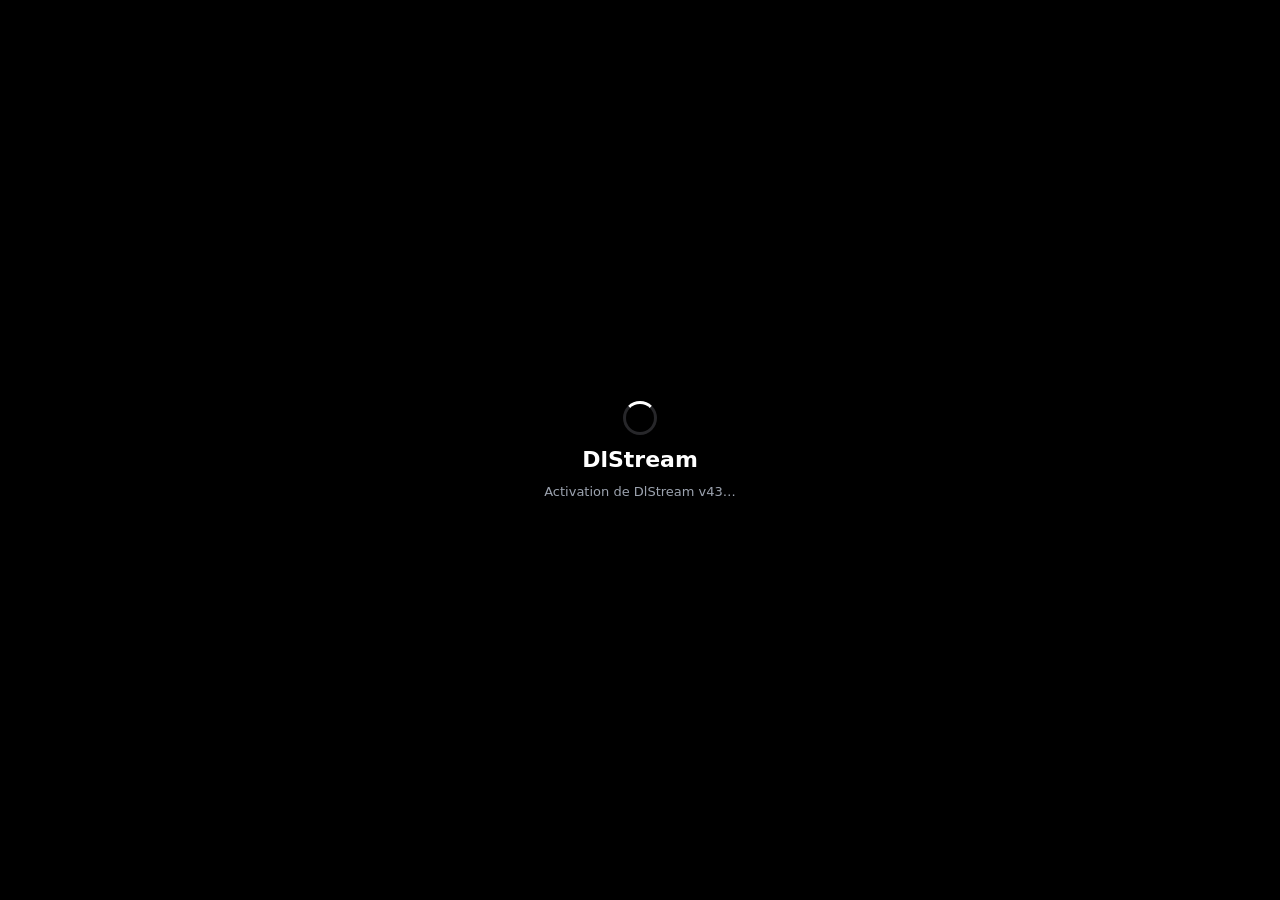
==== index.html @ cc658e81 "DlStream v43: activer la navigation virtuelle" ====
<!doctype html>
<html lang="fr">
<head>
  <meta charset="utf-8">
  <meta name="viewport" content="width=device-width,initial-scale=1,viewport-fit=cover">
  <meta name="theme-color" content="#000000">
  <meta name="apple-mobile-web-app-capable" content="yes">
  <meta name="apple-mobile-web-app-status-bar-style" content="black-translucent">
  <meta name="apple-mobile-web-app-title" content="DlStream">
  <title>DlStream</title>
  <link rel="manifest" href="./manifest.webmanifest">
  <link rel="icon" href="./icon.svg" type="image/svg+xml">
  <link rel="stylesheet" href="./styles.css">
</head>
<body>
  <main id="boot" class="boot">
    <div class="spinner" aria-hidden="true"></div>
    <strong>DlStream</strong>
    <span id="bootMessage">Chargement de la plateforme…</span>
    <section id="bootError" class="boot-error" hidden>
      <p id="errorText"></p>
      <button id="retryButton" type="button">Réessayer</button>
      <button id="directButton" type="button">Ouvrir directement</button>
      <details>
        <summary>Configuration</summary>
        <form id="configForm">
          <input id="platformUrl" type="url" inputmode="url" autocomplete="url" spellcheck="false">
          <button type="submit">Enregistrer et ouvrir</button>
        </form>
      </details>
    </section>
  </main>
  <script>window.__DLSTREAM_RELEASE__='43';</script>
  <script src="./virtual-location.js?v=43"></script>
  <script src="./asset-compat.js?v=43"></script>
  <script src="./media-filter.js?v=43"></script>
  <script src="./iframe-direct.js?v=43"></script>
  <script src="./spa-compat.js?v=43"></script>
  <script src="./ashell-safe.js?v=43"></script>
  <script src="./platform-manager.js?v=43"></script>
  <script src="./media-observer-v2.js?v=43"></script>
  <script src="./embedded-player.js?v=43"></script>
  <script src="./embed-bridge.js?v=43"></script>
  <script src="./version-badge.js?v=43"></script>
  <script src="./compat-status.js?v=43"></script>
  <script src="./ui-fixes.js?v=43"></script>
  <script type="module">
    async function waitForV43Worker() {
      if (!('serviceWorker' in navigator)) return;
      const message = document.querySelector('#bootMessage');
      if (message) message.textContent = 'Activation de DlStream v43…';

      const registration = await navigator.serviceWorker.register('./sw.js?v=43');
      await navigator.serviceWorker.ready;

      const controllerIsV43 = () => String(navigator.serviceWorker.controller?.scriptURL || '').includes('v=43');
      if (controllerIsV43()) return;

      await new Promise((resolve) => {
        let done = false;
        const finish = () => {
          if (done) return;
          done = true;
          navigator.serviceWorker.removeEventListener('controllerchange', onChange);
          clearTimeout(timer);
          resolve();
        };
        const onChange = () => controllerIsV43() && finish();
        const timer = setTimeout(finish, 2500);
        navigator.serviceWorker.addEventListener('controllerchange', onChange);
        registration.update().catch(() => {});
      });
    }

    try {
      await waitForV43Worker();
    } catch (_) {}
    await import('./app.js?v=43');
  </script>
</body>
</html>
---- styles.css ----
:root{color-scheme:dark;font-family:-apple-system,BlinkMacSystemFont,"SF Pro Text",system-ui,sans-serif;background:#000;color:#fff}*{box-sizing:border-box}html,body{width:100%;height:100%;margin:0;background:#000}body{overflow:hidden}.boot{position:fixed;inset:0;display:grid;place-items:center;align-content:center;gap:12px;padding:24px;text-align:center;background:#000}.boot strong{font-size:22px}.boot span{color:#9ca3af;font-size:13px}.spinner{width:34px;height:34px;border-radius:999px;border:3px solid #27272a;border-top-color:#fff;animation:spin .8s linear infinite}@keyframes spin{to{transform:rotate(360deg)}}.boot-error{width:min(520px,100%);margin-top:8px;padding:14px;border:1px solid #2f3036;border-radius:16px;background:#151518;text-align:left}.boot-error p{margin:0 0 10px;color:#d4d4d8;font-size:13px;line-height:1.45}.boot-error button{min-height:42px;margin:4px 5px 4px 0;border:1px solid #414149;border-radius:11px;padding:8px 12px;background:#29292e;color:#fff;font:inherit}.boot-error details{margin-top:10px;color:#b7b7bf;font-size:12px}.boot-error form{display:grid;gap:8px;margin-top:9px}.boot-error input{width:100%;min-height:44px;border:1px solid #414149;border-radius:11px;padding:9px 11px;background:#0d0d10;color:#fff;font:inherit}[hidden]{display:none!important}
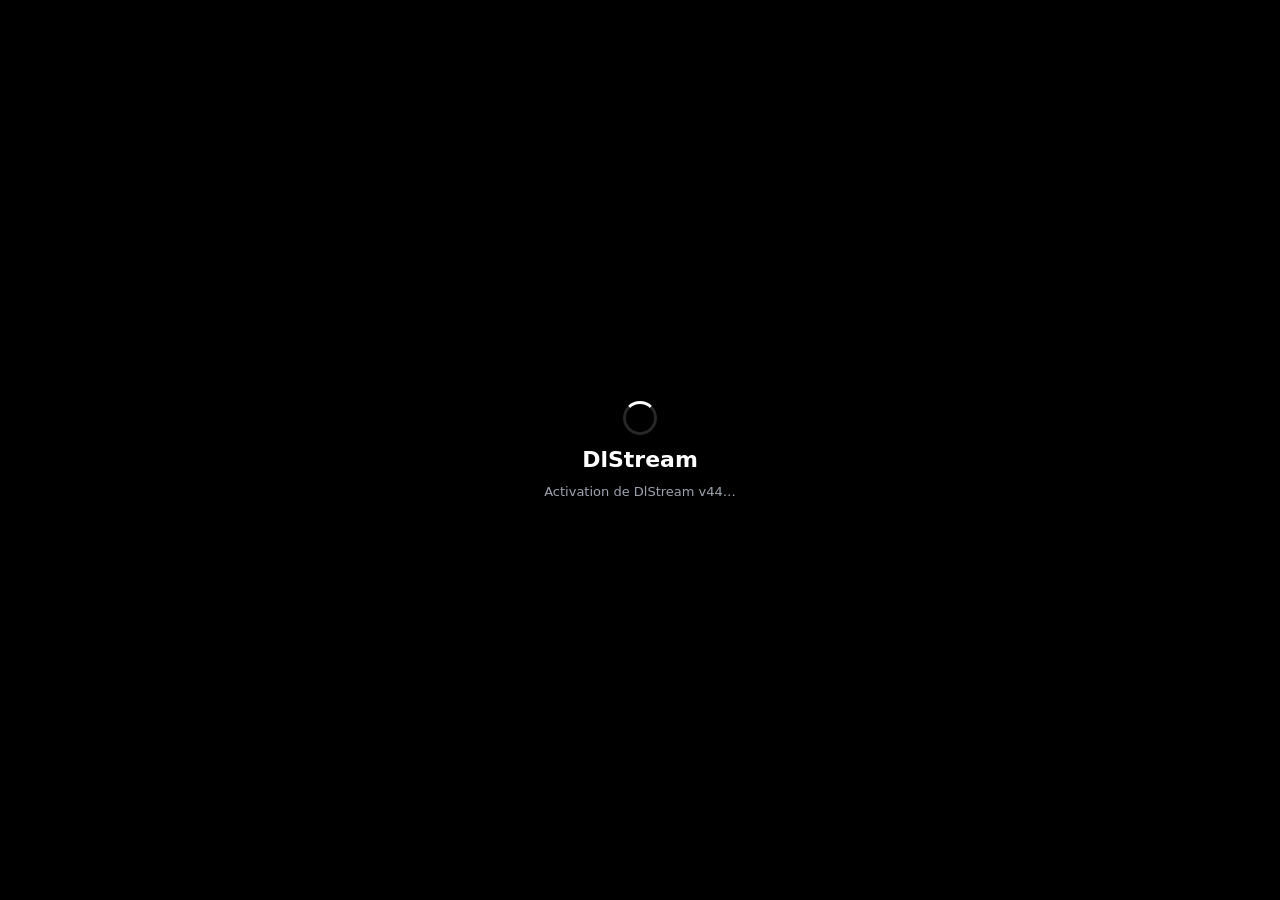
==== commit 86caa7b0: "Release DlStream v44 with framework hydration compatibility" ====
--- a/index.html
+++ b/index.html
@@ -30,31 +30,35 @@
       </details>
     </section>
   </main>
-  <script>window.__DLSTREAM_RELEASE__='43';</script>
-  <script src="./virtual-location.js?v=43"></script>
-  <script src="./asset-compat.js?v=43"></script>
-  <script src="./media-filter.js?v=43"></script>
-  <script src="./iframe-direct.js?v=43"></script>
-  <script src="./spa-compat.js?v=43"></script>
-  <script src="./ashell-safe.js?v=43"></script>
-  <script src="./platform-manager.js?v=43"></script>
-  <script src="./media-observer-v2.js?v=43"></script>
-  <script src="./embedded-player.js?v=43"></script>
-  <script src="./embed-bridge.js?v=43"></script>
-  <script src="./version-badge.js?v=43"></script>
-  <script src="./compat-status.js?v=43"></script>
-  <script src="./ui-fixes.js?v=43"></script>
+  <script>window.__DLSTREAM_RELEASE__='44';</script>
+  <script src="./virtual-location.js?v=44"></script>
+  <script src="./route-sync.js?v=44"></script>
+  <script src="./asset-compat.js?v=44"></script>
+  <script src="./astro-compat.js?v=44"></script>
+  <script src="./inline-location.js?v=44"></script>
+  <script src="./media-filter.js?v=44"></script>
+  <script src="./iframe-direct.js?v=44"></script>
+  <script src="./spa-compat.js?v=44"></script>
+  <script src="./ashell-safe.js?v=44"></script>
+  <script src="./platform-manager.js?v=44"></script>
+  <script src="./media-observer-v2.js?v=44"></script>
+  <script src="./embedded-player.js?v=44"></script>
+  <script src="./embed-bridge.js?v=44"></script>
+  <script src="./version-badge.js?v=44"></script>
+  <script src="./compat-status.js?v=44"></script>
+  <script src="./framework-status.js?v=44"></script>
+  <script src="./ui-fixes.js?v=44"></script>
   <script type="module">
-    async function waitForV43Worker() {
+    async function waitForV44Worker() {
       if (!('serviceWorker' in navigator)) return;
       const message = document.querySelector('#bootMessage');
-      if (message) message.textContent = 'Activation de DlStream v43…';
+      if (message) message.textContent = 'Activation de DlStream v44…';
 
-      const registration = await navigator.serviceWorker.register('./sw.js?v=43');
+      const registration = await navigator.serviceWorker.register('./sw.js?v=44');
       await navigator.serviceWorker.ready;
 
-      const controllerIsV43 = () => String(navigator.serviceWorker.controller?.scriptURL || '').includes('v=43');
-      if (controllerIsV43()) return;
+      const controllerIsV44 = () => String(navigator.serviceWorker.controller?.scriptURL || '').includes('v=44');
+      if (controllerIsV44()) return;
 
       await new Promise((resolve) => {
         let done = false;
@@ -65,7 +69,7 @@
           clearTimeout(timer);
           resolve();
         };
-        const onChange = () => controllerIsV43() && finish();
+        const onChange = () => controllerIsV44() && finish();
         const timer = setTimeout(finish, 2500);
         navigator.serviceWorker.addEventListener('controllerchange', onChange);
         registration.update().catch(() => {});
@@ -73,9 +77,9 @@
     }
 
     try {
-      await waitForV43Worker();
+      await waitForV44Worker();
     } catch (_) {}
-    await import('./app.js?v=43');
+    await import('./app.js?v=44');
   </script>
 </body>
-</html>+</html>
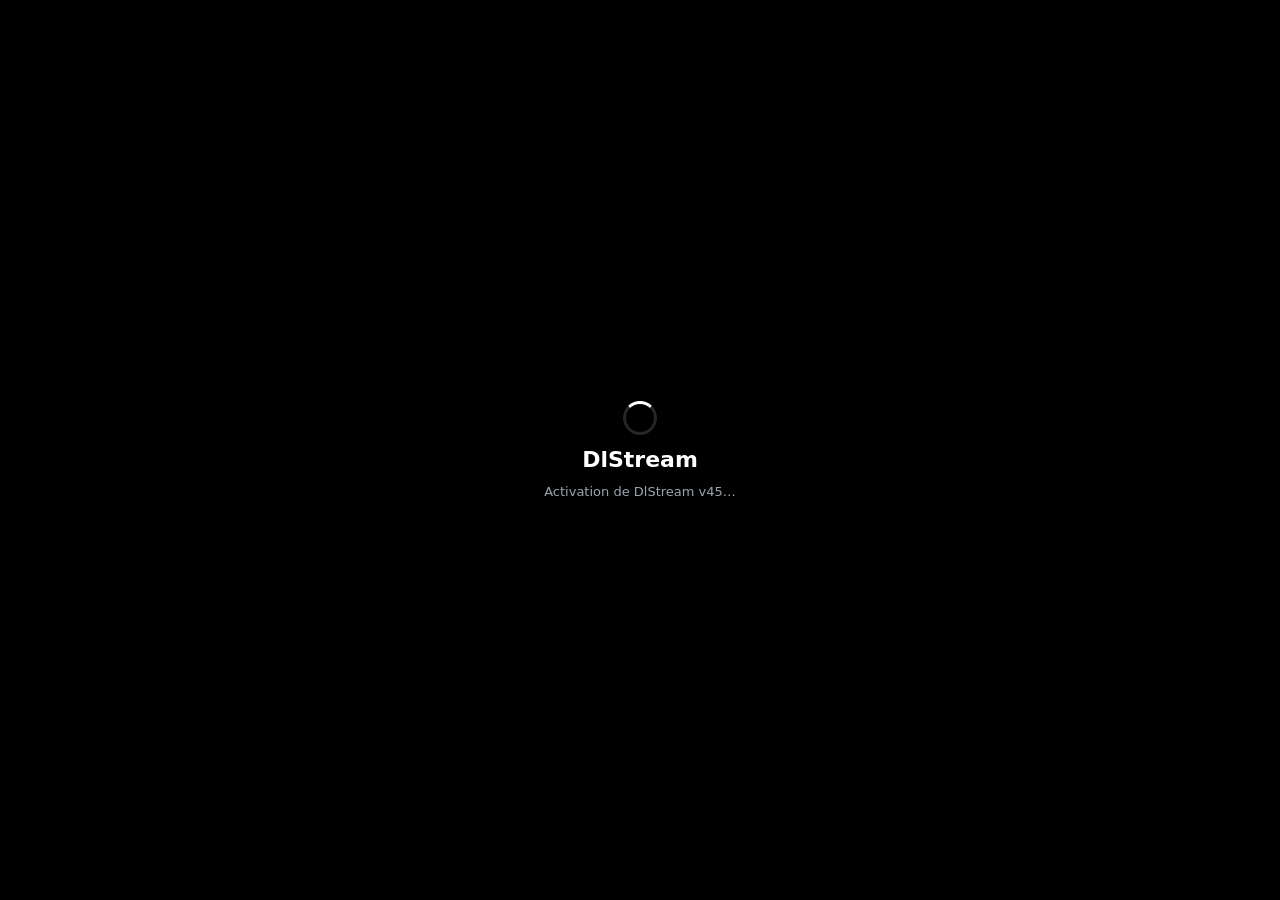
==== commit 257034af: "DlStream v45: enable transparent response URLs" ====
--- a/index.html
+++ b/index.html
@@ -30,35 +30,36 @@
       </details>
     </section>
   </main>
-  <script>window.__DLSTREAM_RELEASE__='44';</script>
-  <script src="./virtual-location.js?v=44"></script>
-  <script src="./route-sync.js?v=44"></script>
-  <script src="./asset-compat.js?v=44"></script>
-  <script src="./astro-compat.js?v=44"></script>
-  <script src="./inline-location.js?v=44"></script>
-  <script src="./media-filter.js?v=44"></script>
-  <script src="./iframe-direct.js?v=44"></script>
-  <script src="./spa-compat.js?v=44"></script>
-  <script src="./ashell-safe.js?v=44"></script>
-  <script src="./platform-manager.js?v=44"></script>
-  <script src="./media-observer-v2.js?v=44"></script>
-  <script src="./embedded-player.js?v=44"></script>
-  <script src="./embed-bridge.js?v=44"></script>
-  <script src="./version-badge.js?v=44"></script>
-  <script src="./compat-status.js?v=44"></script>
-  <script src="./framework-status.js?v=44"></script>
-  <script src="./ui-fixes.js?v=44"></script>
+  <script>window.__DLSTREAM_RELEASE__='45';</script>
+  <script src="./virtual-location.js?v=45"></script>
+  <script src="./route-sync.js?v=45"></script>
+  <script src="./asset-compat.js?v=45"></script>
+  <script src="./astro-compat.js?v=45"></script>
+  <script src="./inline-location.js?v=45"></script>
+  <script src="./media-filter.js?v=45"></script>
+  <script src="./iframe-direct.js?v=45"></script>
+  <script src="./spa-compat.js?v=45"></script>
+  <script src="./transparent-response.js?v=45"></script>
+  <script src="./ashell-safe.js?v=45"></script>
+  <script src="./platform-manager.js?v=45"></script>
+  <script src="./media-observer-v2.js?v=45"></script>
+  <script src="./embedded-player.js?v=45"></script>
+  <script src="./embed-bridge.js?v=45"></script>
+  <script src="./version-badge.js?v=45"></script>
+  <script src="./compat-status.js?v=45"></script>
+  <script src="./framework-status.js?v=45"></script>
+  <script src="./ui-fixes.js?v=45"></script>
   <script type="module">
-    async function waitForV44Worker() {
+    async function waitForV45Worker() {
       if (!('serviceWorker' in navigator)) return;
       const message = document.querySelector('#bootMessage');
-      if (message) message.textContent = 'Activation de DlStream v44…';
+      if (message) message.textContent = 'Activation de DlStream v45…';
 
-      const registration = await navigator.serviceWorker.register('./sw.js?v=44');
+      const registration = await navigator.serviceWorker.register('./sw.js?v=45');
       await navigator.serviceWorker.ready;
 
-      const controllerIsV44 = () => String(navigator.serviceWorker.controller?.scriptURL || '').includes('v=44');
-      if (controllerIsV44()) return;
+      const controllerIsV45 = () => String(navigator.serviceWorker.controller?.scriptURL || '').includes('v=45');
+      if (controllerIsV45()) return;
 
       await new Promise((resolve) => {
         let done = false;
@@ -69,7 +70,7 @@
           clearTimeout(timer);
           resolve();
         };
-        const onChange = () => controllerIsV44() && finish();
+        const onChange = () => controllerIsV45() && finish();
         const timer = setTimeout(finish, 2500);
         navigator.serviceWorker.addEventListener('controllerchange', onChange);
         registration.update().catch(() => {});
@@ -77,9 +78,9 @@
     }
 
     try {
-      await waitForV44Worker();
+      await waitForV45Worker();
     } catch (_) {}
-    await import('./app.js?v=44');
+    await import('./app.js?v=45');
   </script>
 </body>
 </html>
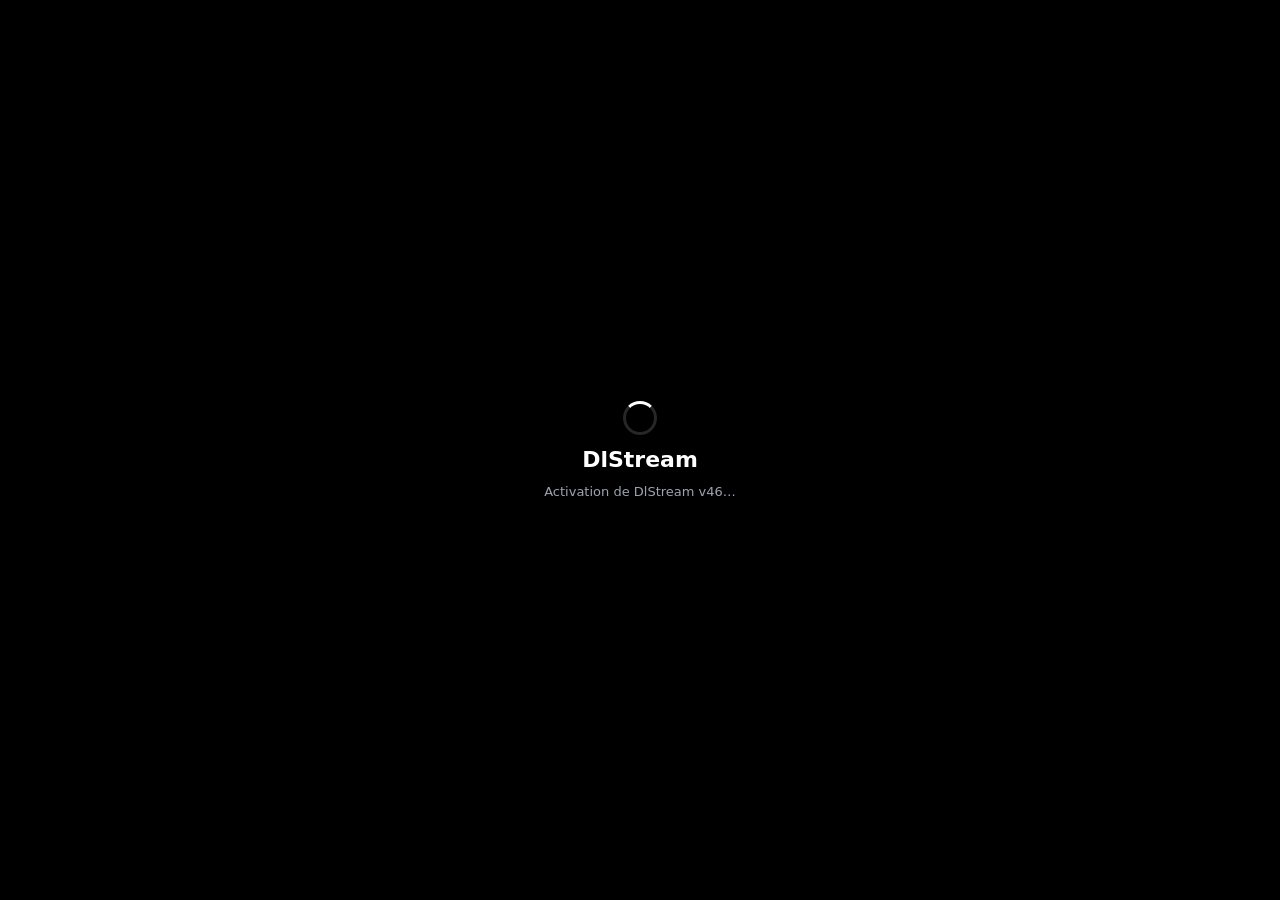
==== commit e915f56e: "DlStream v46: activer le moteur de chunks différés" ====
--- a/index.html
+++ b/index.html
@@ -30,36 +30,36 @@
       </details>
     </section>
   </main>
-  <script>window.__DLSTREAM_RELEASE__='45';</script>
-  <script src="./virtual-location.js?v=45"></script>
-  <script src="./route-sync.js?v=45"></script>
-  <script src="./asset-compat.js?v=45"></script>
-  <script src="./astro-compat.js?v=45"></script>
-  <script src="./inline-location.js?v=45"></script>
-  <script src="./media-filter.js?v=45"></script>
-  <script src="./iframe-direct.js?v=45"></script>
-  <script src="./spa-compat.js?v=45"></script>
-  <script src="./transparent-response.js?v=45"></script>
-  <script src="./ashell-safe.js?v=45"></script>
-  <script src="./platform-manager.js?v=45"></script>
-  <script src="./media-observer-v2.js?v=45"></script>
-  <script src="./embedded-player.js?v=45"></script>
-  <script src="./embed-bridge.js?v=45"></script>
-  <script src="./version-badge.js?v=45"></script>
-  <script src="./compat-status.js?v=45"></script>
-  <script src="./framework-status.js?v=45"></script>
-  <script src="./ui-fixes.js?v=45"></script>
+  <script>window.__DLSTREAM_RELEASE__='46';</script>
+  <script src="./virtual-location.js?v=46"></script>
+  <script src="./route-sync.js?v=46"></script>
+  <script src="./asset-compat.js?v=46"></script>
+  <script src="./astro-compat.js?v=46"></script>
+  <script src="./inline-location.js?v=46"></script>
+  <script src="./media-filter.js?v=46"></script>
+  <script src="./iframe-direct.js?v=46"></script>
+  <script src="./spa-compat.js?v=46"></script>
+  <script src="./transparent-response.js?v=46"></script>
+  <script src="./ashell-safe.js?v=46"></script>
+  <script src="./platform-manager.js?v=46"></script>
+  <script src="./media-observer-v2.js?v=46"></script>
+  <script src="./embedded-player.js?v=46"></script>
+  <script src="./embed-bridge.js?v=46"></script>
+  <script src="./version-badge.js?v=46"></script>
+  <script src="./compat-status.js?v=46"></script>
+  <script src="./framework-status.js?v=46"></script>
+  <script src="./ui-fixes.js?v=46"></script>
   <script type="module">
-    async function waitForV45Worker() {
+    async function waitForV46Worker() {
       if (!('serviceWorker' in navigator)) return;
       const message = document.querySelector('#bootMessage');
-      if (message) message.textContent = 'Activation de DlStream v45…';
+      if (message) message.textContent = 'Activation de DlStream v46…';
 
-      const registration = await navigator.serviceWorker.register('./sw.js?v=45');
+      const registration = await navigator.serviceWorker.register('./sw.js?v=46');
       await navigator.serviceWorker.ready;
 
-      const controllerIsV45 = () => String(navigator.serviceWorker.controller?.scriptURL || '').includes('v=45');
-      if (controllerIsV45()) return;
+      const controllerIsV46 = () => String(navigator.serviceWorker.controller?.scriptURL || '').includes('v=46');
+      if (controllerIsV46()) return;
 
       await new Promise((resolve) => {
         let done = false;
@@ -70,7 +70,7 @@
           clearTimeout(timer);
           resolve();
         };
-        const onChange = () => controllerIsV45() && finish();
+        const onChange = () => controllerIsV46() && finish();
         const timer = setTimeout(finish, 2500);
         navigator.serviceWorker.addEventListener('controllerchange', onChange);
         registration.update().catch(() => {});
@@ -78,9 +78,9 @@
     }
 
     try {
-      await waitForV45Worker();
+      await waitForV46Worker();
     } catch (_) {}
-    await import('./app.js?v=45');
+    await import('./app.js?v=46');
   </script>
 </body>
 </html>
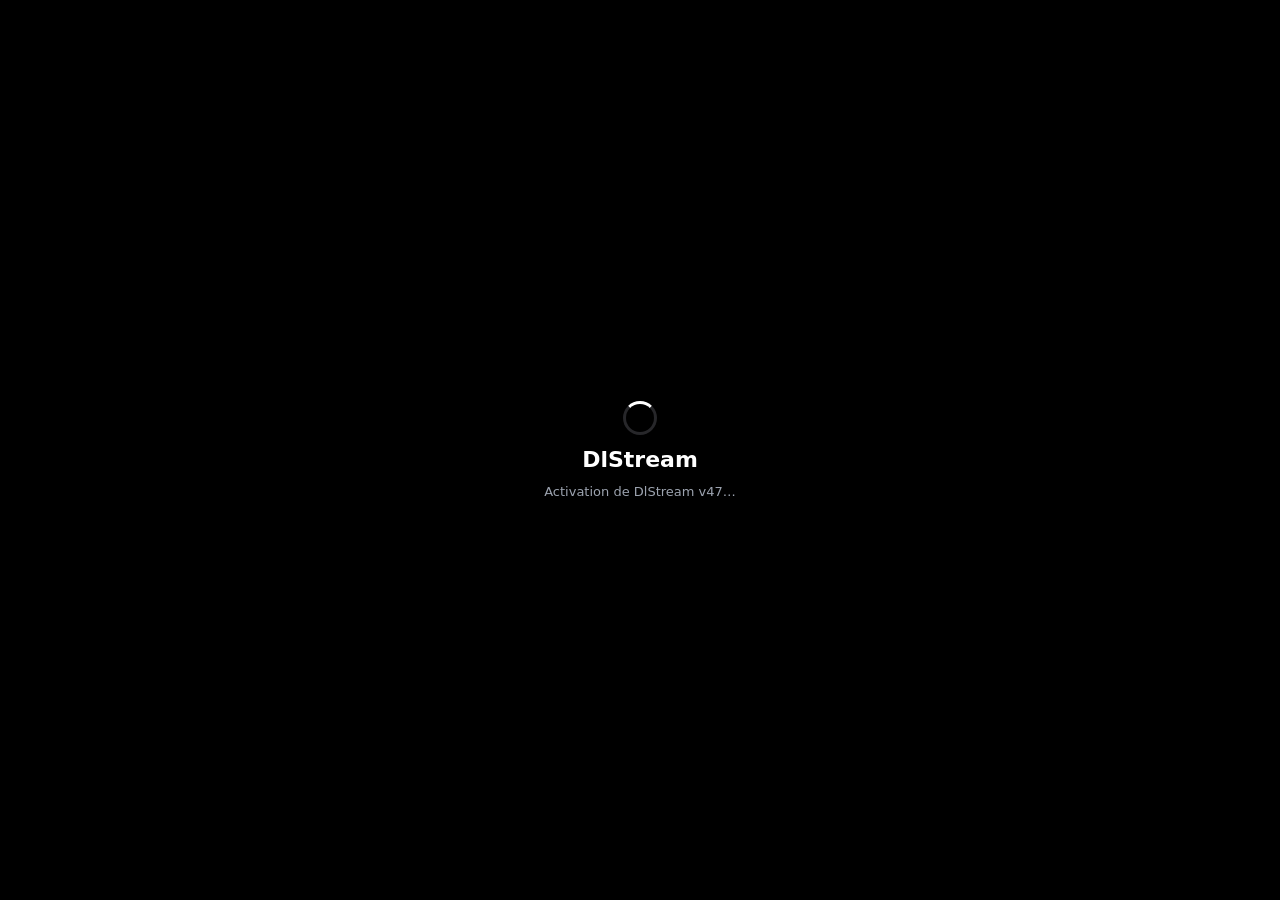
==== commit dd7ac0b1: "DlStream v47: aligner le chargement du service worker" ====
--- a/index.html
+++ b/index.html
@@ -30,36 +30,36 @@
       </details>
     </section>
   </main>
-  <script>window.__DLSTREAM_RELEASE__='46';</script>
-  <script src="./virtual-location.js?v=46"></script>
-  <script src="./route-sync.js?v=46"></script>
-  <script src="./asset-compat.js?v=46"></script>
-  <script src="./astro-compat.js?v=46"></script>
-  <script src="./inline-location.js?v=46"></script>
-  <script src="./media-filter.js?v=46"></script>
-  <script src="./iframe-direct.js?v=46"></script>
-  <script src="./spa-compat.js?v=46"></script>
-  <script src="./transparent-response.js?v=46"></script>
-  <script src="./ashell-safe.js?v=46"></script>
-  <script src="./platform-manager.js?v=46"></script>
-  <script src="./media-observer-v2.js?v=46"></script>
-  <script src="./embedded-player.js?v=46"></script>
-  <script src="./embed-bridge.js?v=46"></script>
-  <script src="./version-badge.js?v=46"></script>
-  <script src="./compat-status.js?v=46"></script>
-  <script src="./framework-status.js?v=46"></script>
-  <script src="./ui-fixes.js?v=46"></script>
+  <script>window.__DLSTREAM_RELEASE__='47';</script>
+  <script src="./virtual-location.js?v=47"></script>
+  <script src="./route-sync.js?v=47"></script>
+  <script src="./asset-compat.js?v=47"></script>
+  <script src="./astro-compat.js?v=47"></script>
+  <script src="./inline-location.js?v=47"></script>
+  <script src="./media-filter.js?v=47"></script>
+  <script src="./iframe-direct.js?v=47"></script>
+  <script src="./spa-compat.js?v=47"></script>
+  <script src="./transparent-response.js?v=47"></script>
+  <script src="./ashell-safe.js?v=47"></script>
+  <script src="./platform-manager.js?v=47"></script>
+  <script src="./media-observer-v2.js?v=47"></script>
+  <script src="./embedded-player.js?v=47"></script>
+  <script src="./embed-bridge.js?v=47"></script>
+  <script src="./version-badge.js?v=47"></script>
+  <script src="./compat-status.js?v=47"></script>
+  <script src="./framework-status.js?v=47"></script>
+  <script src="./ui-fixes.js?v=47"></script>
   <script type="module">
-    async function waitForV46Worker() {
+    async function waitForV47Worker() {
       if (!('serviceWorker' in navigator)) return;
       const message = document.querySelector('#bootMessage');
-      if (message) message.textContent = 'Activation de DlStream v46…';
+      if (message) message.textContent = 'Activation de DlStream v47…';
 
-      const registration = await navigator.serviceWorker.register('./sw.js?v=46');
+      const registration = await navigator.serviceWorker.register('./sw.js?v=47');
       await navigator.serviceWorker.ready;
 
-      const controllerIsV46 = () => String(navigator.serviceWorker.controller?.scriptURL || '').includes('v=46');
-      if (controllerIsV46()) return;
+      const controllerIsV47 = () => String(navigator.serviceWorker.controller?.scriptURL || '').includes('v=47');
+      if (controllerIsV47()) return;
 
       await new Promise((resolve) => {
         let done = false;
@@ -70,7 +70,7 @@
           clearTimeout(timer);
           resolve();
         };
-        const onChange = () => controllerIsV46() && finish();
+        const onChange = () => controllerIsV47() && finish();
         const timer = setTimeout(finish, 2500);
         navigator.serviceWorker.addEventListener('controllerchange', onChange);
         registration.update().catch(() => {});
@@ -78,9 +78,9 @@
     }
 
     try {
-      await waitForV46Worker();
+      await waitForV47Worker();
     } catch (_) {}
-    await import('./app.js?v=46');
+    await import('./app.js?v=47');
   </script>
 </body>
 </html>
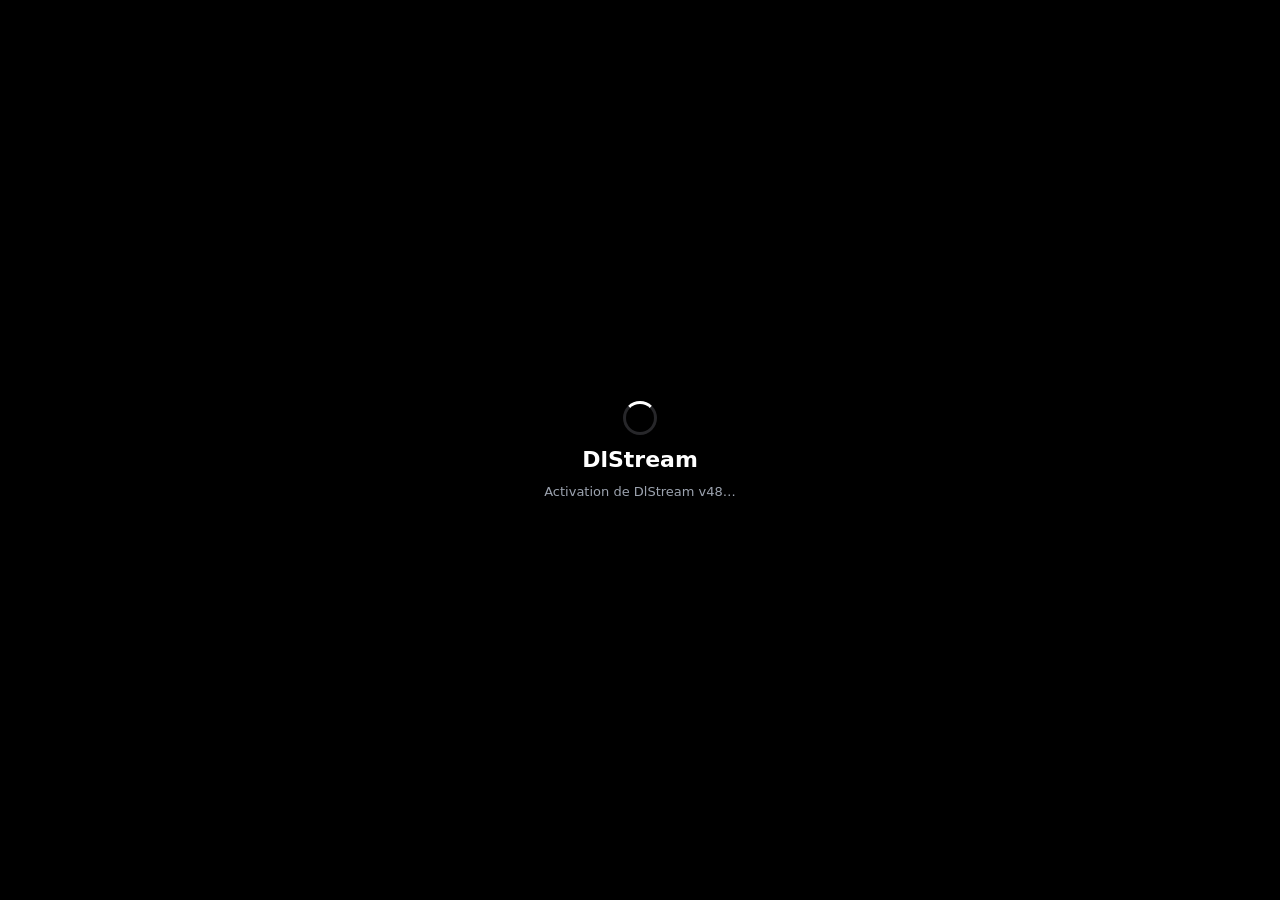
==== commit f00a84aa: "DlStream v48: unifier le chargement et le diagnostic scripts" ====
--- a/index.html
+++ b/index.html
@@ -30,36 +30,38 @@
       </details>
     </section>
   </main>
-  <script>window.__DLSTREAM_RELEASE__='47';</script>
-  <script src="./virtual-location.js?v=47"></script>
-  <script src="./route-sync.js?v=47"></script>
-  <script src="./asset-compat.js?v=47"></script>
-  <script src="./astro-compat.js?v=47"></script>
-  <script src="./inline-location.js?v=47"></script>
-  <script src="./media-filter.js?v=47"></script>
-  <script src="./iframe-direct.js?v=47"></script>
-  <script src="./spa-compat.js?v=47"></script>
-  <script src="./transparent-response.js?v=47"></script>
-  <script src="./ashell-safe.js?v=47"></script>
-  <script src="./platform-manager.js?v=47"></script>
-  <script src="./media-observer-v2.js?v=47"></script>
-  <script src="./embedded-player.js?v=47"></script>
-  <script src="./embed-bridge.js?v=47"></script>
-  <script src="./version-badge.js?v=47"></script>
-  <script src="./compat-status.js?v=47"></script>
-  <script src="./framework-status.js?v=47"></script>
-  <script src="./ui-fixes.js?v=47"></script>
+  <script>window.__DLSTREAM_RELEASE__='48';</script>
+  <script src="./virtual-location.js?v=48"></script>
+  <script src="./route-sync.js?v=48"></script>
+  <script src="./asset-compat.js?v=48"></script>
+  <script src="./script-integrity-compat.js?v=48"></script>
+  <script src="./astro-compat.js?v=48"></script>
+  <script src="./inline-location.js?v=48"></script>
+  <script src="./media-filter.js?v=48"></script>
+  <script src="./iframe-direct.js?v=48"></script>
+  <script src="./spa-compat.js?v=48"></script>
+  <script src="./transparent-response.js?v=48"></script>
+  <script src="./ashell-safe.js?v=48"></script>
+  <script src="./platform-manager.js?v=48"></script>
+  <script src="./media-observer-v2.js?v=48"></script>
+  <script src="./embedded-player.js?v=48"></script>
+  <script src="./embed-bridge.js?v=48"></script>
+  <script src="./version-badge.js?v=48"></script>
+  <script src="./compat-status.js?v=48"></script>
+  <script src="./framework-status.js?v=48"></script>
+  <script src="./script-status.js?v=48"></script>
+  <script src="./ui-fixes.js?v=48"></script>
   <script type="module">
-    async function waitForV47Worker() {
+    async function waitForV48Worker() {
       if (!('serviceWorker' in navigator)) return;
       const message = document.querySelector('#bootMessage');
-      if (message) message.textContent = 'Activation de DlStream v47…';
+      if (message) message.textContent = 'Activation de DlStream v48…';
 
-      const registration = await navigator.serviceWorker.register('./sw.js?v=47');
+      const registration = await navigator.serviceWorker.register('./sw.js?v=48');
       await navigator.serviceWorker.ready;
 
-      const controllerIsV47 = () => String(navigator.serviceWorker.controller?.scriptURL || '').includes('v=47');
-      if (controllerIsV47()) return;
+      const controllerIsV48 = () => String(navigator.serviceWorker.controller?.scriptURL || '').includes('v=48');
+      if (controllerIsV48()) return;
 
       await new Promise((resolve) => {
         let done = false;
@@ -70,7 +72,7 @@
           clearTimeout(timer);
           resolve();
         };
-        const onChange = () => controllerIsV47() && finish();
+        const onChange = () => controllerIsV48() && finish();
         const timer = setTimeout(finish, 2500);
         navigator.serviceWorker.addEventListener('controllerchange', onChange);
         registration.update().catch(() => {});
@@ -78,9 +80,9 @@
     }
 
     try {
-      await waitForV47Worker();
+      await waitForV48Worker();
     } catch (_) {}
-    await import('./app.js?v=47');
+    await import('./app.js?v=48');
   </script>
 </body>
 </html>
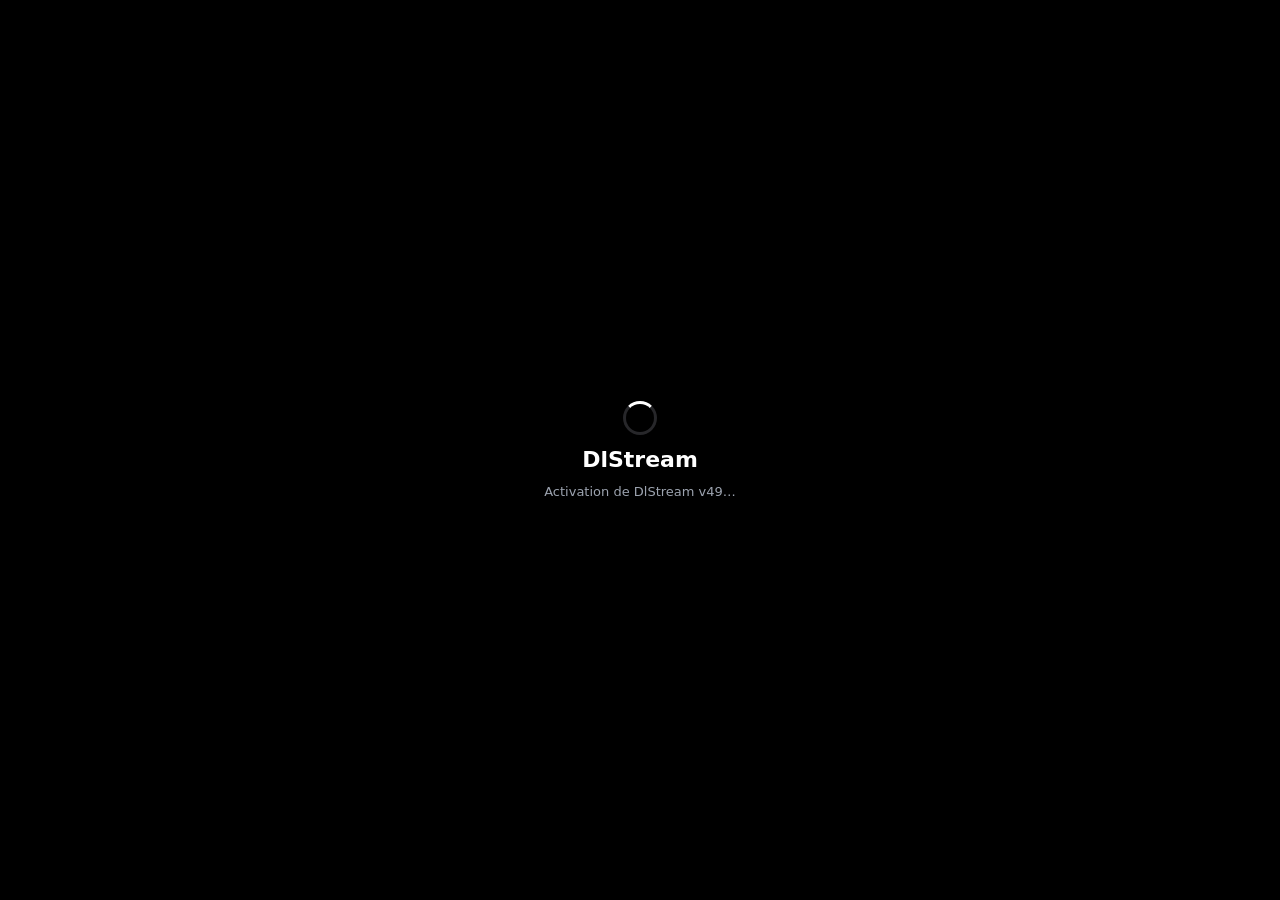
==== commit 68016be0: "DlStream v49: publier le bootstrap" ====
--- a/index.html
+++ b/index.html
@@ -30,38 +30,39 @@
       </details>
     </section>
   </main>
-  <script>window.__DLSTREAM_RELEASE__='48';</script>
-  <script src="./virtual-location.js?v=48"></script>
-  <script src="./route-sync.js?v=48"></script>
-  <script src="./asset-compat.js?v=48"></script>
-  <script src="./script-integrity-compat.js?v=48"></script>
-  <script src="./astro-compat.js?v=48"></script>
-  <script src="./inline-location.js?v=48"></script>
-  <script src="./media-filter.js?v=48"></script>
-  <script src="./iframe-direct.js?v=48"></script>
-  <script src="./spa-compat.js?v=48"></script>
-  <script src="./transparent-response.js?v=48"></script>
-  <script src="./ashell-safe.js?v=48"></script>
-  <script src="./platform-manager.js?v=48"></script>
-  <script src="./media-observer-v2.js?v=48"></script>
-  <script src="./embedded-player.js?v=48"></script>
-  <script src="./embed-bridge.js?v=48"></script>
-  <script src="./version-badge.js?v=48"></script>
-  <script src="./compat-status.js?v=48"></script>
-  <script src="./framework-status.js?v=48"></script>
-  <script src="./script-status.js?v=48"></script>
-  <script src="./ui-fixes.js?v=48"></script>
+  <script>window.__DLSTREAM_RELEASE__='49';</script>
+  <script src="./virtual-location.js?v=49"></script>
+  <script src="./route-sync.js?v=49"></script>
+  <script src="./asset-compat.js?v=49"></script>
+  <script src="./script-integrity-compat.js?v=49"></script>
+  <script src="./astro-compat.js?v=49"></script>
+  <script src="./inline-location.js?v=49"></script>
+  <script src="./media-filter.js?v=49"></script>
+  <script src="./iframe-direct.js?v=49"></script>
+  <script src="./spa-compat.js?v=49"></script>
+  <script src="./search-query-compat.js?v=49"></script>
+  <script src="./transparent-response.js?v=49"></script>
+  <script src="./ashell-safe.js?v=49"></script>
+  <script src="./platform-manager.js?v=49"></script>
+  <script src="./media-observer-v2.js?v=49"></script>
+  <script src="./embedded-player.js?v=49"></script>
+  <script src="./embed-bridge.js?v=49"></script>
+  <script src="./version-badge.js?v=49"></script>
+  <script src="./compat-status.js?v=49"></script>
+  <script src="./framework-status.js?v=49"></script>
+  <script src="./script-status.js?v=49"></script>
+  <script src="./ui-fixes.js?v=49"></script>
   <script type="module">
-    async function waitForV48Worker() {
+    async function waitForV49Worker() {
       if (!('serviceWorker' in navigator)) return;
       const message = document.querySelector('#bootMessage');
-      if (message) message.textContent = 'Activation de DlStream v48…';
+      if (message) message.textContent = 'Activation de DlStream v49…';
 
-      const registration = await navigator.serviceWorker.register('./sw.js?v=48');
+      const registration = await navigator.serviceWorker.register('./sw.js?v=49');
       await navigator.serviceWorker.ready;
 
-      const controllerIsV48 = () => String(navigator.serviceWorker.controller?.scriptURL || '').includes('v=48');
-      if (controllerIsV48()) return;
+      const controllerIsV49 = () => String(navigator.serviceWorker.controller?.scriptURL || '').includes('v=49');
+      if (controllerIsV49()) return;
 
       await new Promise((resolve) => {
         let done = false;
@@ -72,7 +73,7 @@
           clearTimeout(timer);
           resolve();
         };
-        const onChange = () => controllerIsV48() && finish();
+        const onChange = () => controllerIsV49() && finish();
         const timer = setTimeout(finish, 2500);
         navigator.serviceWorker.addEventListener('controllerchange', onChange);
         registration.update().catch(() => {});
@@ -80,9 +81,9 @@
     }
 
     try {
-      await waitForV48Worker();
+      await waitForV49Worker();
     } catch (_) {}
-    await import('./app.js?v=48');
+    await import('./app.js?v=49');
   </script>
 </body>
 </html>
